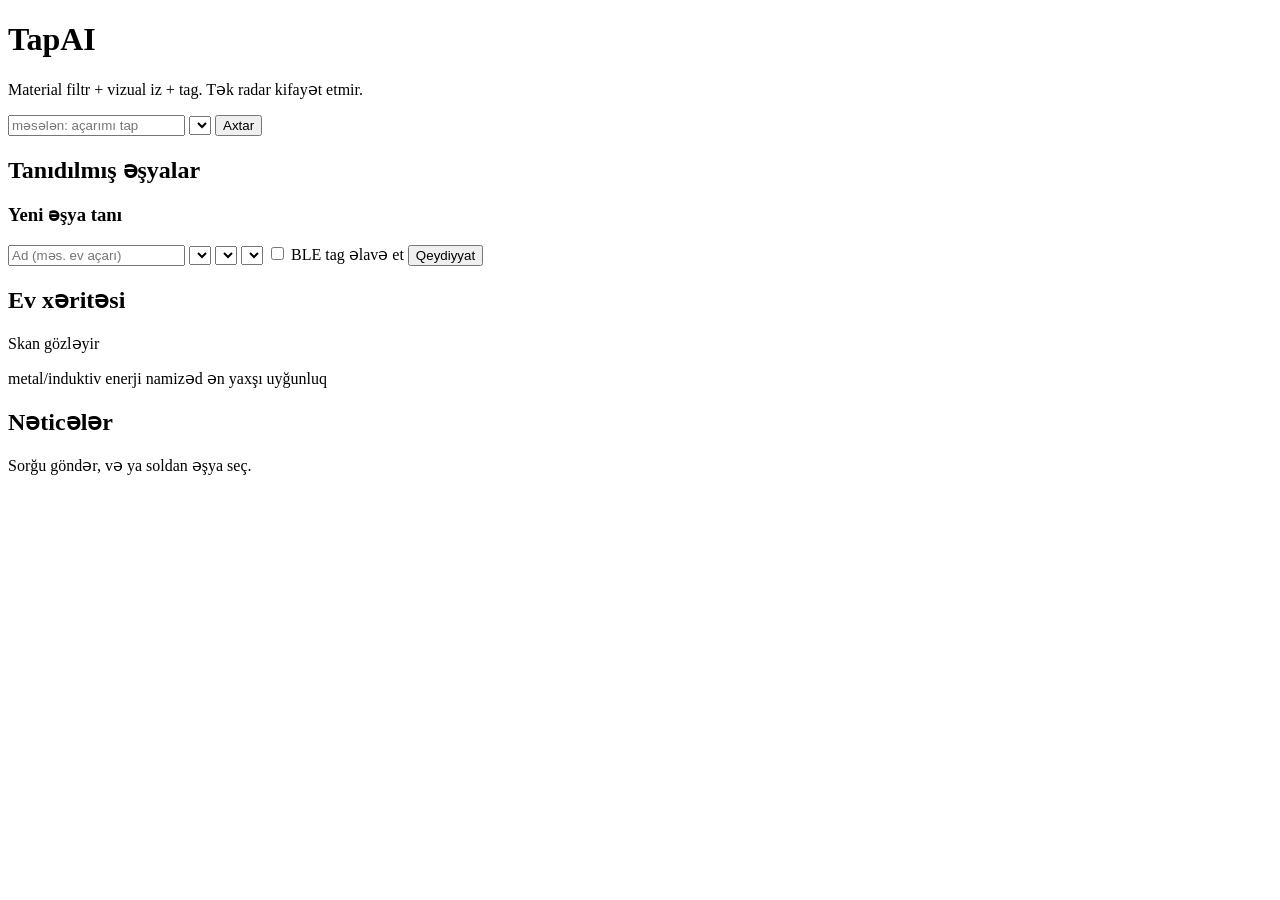
==== tapai/frontend/index.html @ 500114fa "Add TapAI lost-item finder MVP with hybrid search Introduce a from-scratch prototype that enrolls ho" ====
<!DOCTYPE html>
<html lang="az">
<head>
  <meta charset="UTF-8" />
  <meta name="viewport" content="width=device-width, initial-scale=1" />
  <title>TapAI — itən əşya axtarışı</title>
  <link rel="stylesheet" href="/static/styles.css" />
</head>
<body>
  <div class="app">
    <header class="top">
      <div class="brand">
        <span class="mark" aria-hidden="true"></span>
        <div>
          <h1>TapAI</h1>
          <p>Material filtr + vizual iz + tag. Tək radar kifayət etmir.</p>
        </div>
      </div>
      <form id="search-form" class="search-bar">
        <input id="query" type="text" placeholder="məsələn: açarımı tap" autocomplete="off" />
        <select id="mode" aria-label="Axtarış rejimi"></select>
        <button type="submit">Axtar</button>
      </form>
    </header>

    <p id="banner" class="banner" hidden></p>

    <main class="grid">
      <section class="panel">
        <h2>Tanıdılmış əşyalar</h2>
        <ul id="items" class="item-list"></ul>
        <form id="enroll-form" class="enroll">
          <h3>Yeni əşya tanı</h3>
          <input id="enroll-name" placeholder="Ad (məs. ev açarı)" required />
          <select id="enroll-category" required></select>
          <select id="enroll-material" required></select>
          <select id="enroll-room" required></select>
          <label class="check"><input id="enroll-tag" type="checkbox" /> BLE tag əlavə et</label>
          <button type="submit">Qeydiyyat</button>
        </form>
      </section>

      <section class="panel map-panel">
        <div class="map-head">
          <h2>Ev xəritəsi</h2>
          <span id="map-status">Skan gözləyir</span>
        </div>
        <div id="floor" class="floor" role="img" aria-label="Ev planı"></div>
        <p class="legend">
          <span class="swatch heat"></span> metal/induktiv enerji
          <span class="swatch hit"></span> namizəd
          <span class="swatch best"></span> ən yaxşı uyğunluq
        </p>
      </section>

      <section class="panel">
        <h2>Nəticələr</h2>
        <div id="target-card" class="target empty">Sorğu göndər, və ya soldan əşya seç.</div>
        <ol id="hits" class="hits"></ol>
      </section>
    </main>
  </div>
  <script src="/static/app.js"></script>
</body>
</html>
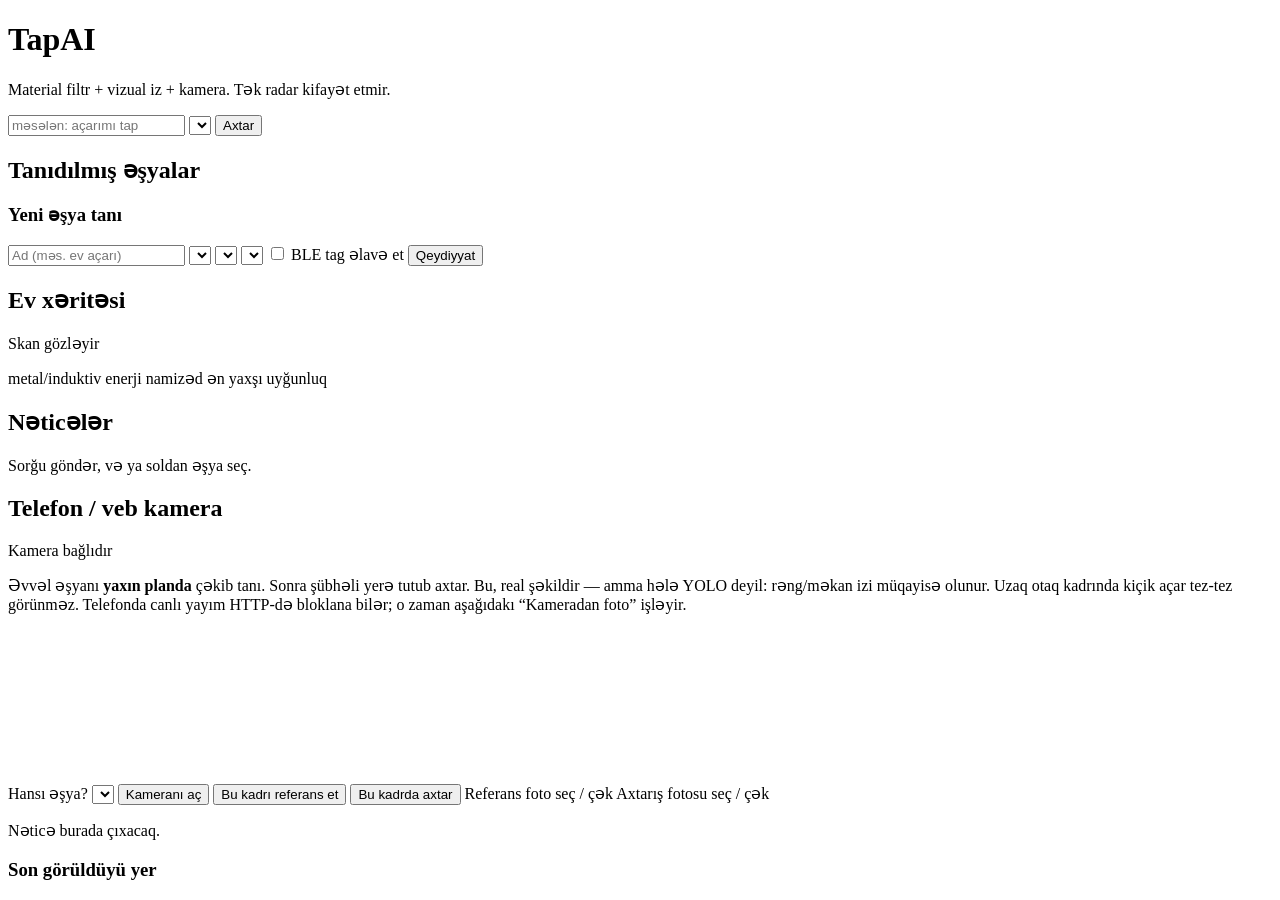
==== commit 328c6c48: "Add phone/webcam search against enrolled reference photos Camera frames are compared to a close-up r" ====
--- a/tapai/frontend/index.html
+++ b/tapai/frontend/index.html
@@ -13,7 +13,7 @@
         <span class="mark" aria-hidden="true"></span>
         <div>
           <h1>TapAI</h1>
-          <p>Material filtr + vizual iz + tag. Tək radar kifayət etmir.</p>
+          <p>Material filtr + vizual iz + kamera. Tək radar kifayət etmir.</p>
         </div>
       </div>
       <form id="search-form" class="search-bar">
@@ -59,6 +59,43 @@
         <ol id="hits" class="hits"></ol>
       </section>
     </main>
+
+    <section class="panel camera-panel">
+      <div class="map-head">
+        <h2>Telefon / veb kamera</h2>
+        <span id="cam-status">Kamera bağlıdır</span>
+      </div>
+      <p class="cam-note">
+        Əvvəl əşyanı <strong>yaxın planda</strong> çəkib tanı. Sonra şübhəli yerə tutub axtar.
+        Bu, real şəkildir — amma hələ YOLO deyil: rəng/məkan izi müqayisə olunur.
+        Uzaq otaq kadrında kiçik açar tez-tez görünməz. Telefonda canlı yayım HTTP-də
+        bloklana bilər; o zaman aşağıdakı “Kameradan foto” işləyir.
+      </p>
+      <div class="camera-grid">
+        <div class="viewfinder">
+          <video id="cam-video" autoplay playsinline muted></video>
+          <canvas id="cam-canvas" hidden></canvas>
+        </div>
+        <div class="cam-controls">
+          <label>Hansı əşya?</label>
+          <select id="cam-item"></select>
+          <button type="button" id="cam-start">Kameranı aç</button>
+          <button type="button" id="cam-enroll">Bu kadrı referans et</button>
+          <button type="button" id="cam-search">Bu kadrda axtar</button>
+          <label class="file-btn">
+            Referans foto seç / çək
+            <input id="cam-file-enroll" type="file" accept="image/*" capture="environment" hidden />
+          </label>
+          <label class="file-btn">
+            Axtarış fotosu seç / çək
+            <input id="cam-file-search" type="file" accept="image/*" capture="environment" hidden />
+          </label>
+          <p id="cam-result" class="cam-result">Nəticə burada çıxacaq.</p>
+          <h3>Son görüldüyü yer</h3>
+          <ol id="last-seen" class="hits"></ol>
+        </div>
+      </div>
+    </section>
   </div>
   <script src="/static/app.js"></script>
 </body>
